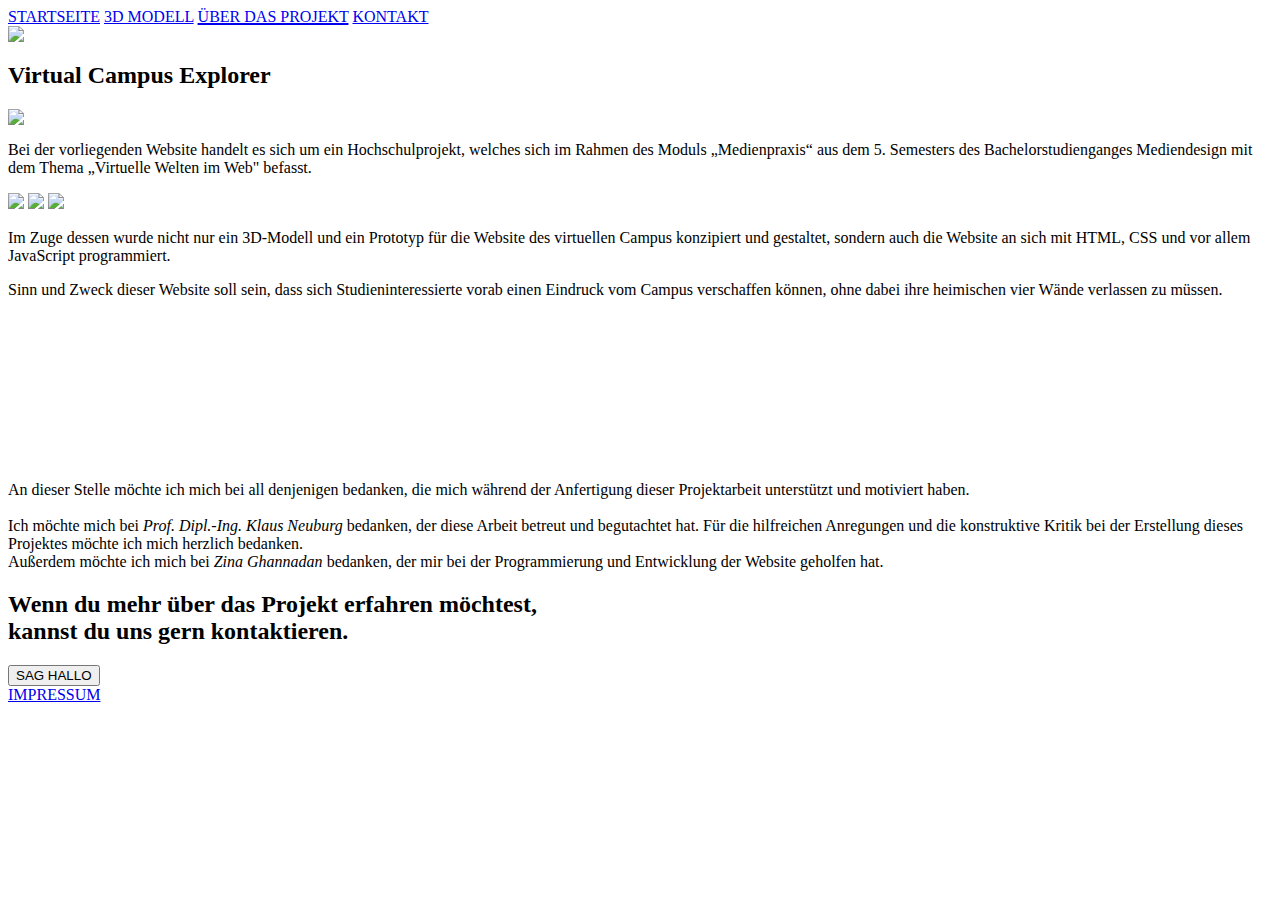
==== about.html @ 006e1f8a "Create about.html" ====
<html>

<head>
  <meta charset="UTF-8">
  <title>Virtual Campus Explorer Ostfalia</title>
  <meta name="description" content="ABOUT" />
  <meta name="author" content="Carl Voigt" />
  <meta name="viewport" content="width=device-width, initial-scale=1">

  <script src="main.js"></script>
  <link rel="stylesheet" href="style.css">
  <link rel="icon" type="image/png" href="/assets/LogoCamp.png">
</head>

<body onload="loadFunction();">
  <header>
    <div class="navContainer">
        <a class="home" href="index.html">STARTSEITE</a>
        <a class="dreiD" href="main.html">3D MODELL</a>
        <a class="about" href="about.html" style="text-decoration: underline; text-decoration-thickness: 2px;">ÜBER DAS PROJEKT</a>
        <a class="contact" href="contact.html">KONTAKT</a>
        </div>
        <img id="Logo01" src="assets/LogoCamp.png"onclick="window.location.href = 'index.html'"> 
        <!-- <h2 id="headAbout">Über das Projekt</h2> -->
    </header> 

 <section id="sec1">
  <h2 id="headAbout2">Virtual Campus Explorer</h2> 
<img id="img1" src="assets/033.PNG">
<p id="aboutTxt">
Bei der vorliegenden Website handelt es sich um ein Hochschulprojekt,
welches sich im Rahmen des Moduls „Medienpraxis“ aus dem 5. Semesters des
Bachelorstudienganges Mediendesign mit dem Thema „Virtuelle Welten im Web" befasst.
</p> 

<img id="img2" src="assets/034.PNG">
<img id="img3" src="assets/036.PNG">
<img id="img4" src="assets/030.PNG">
</section>
<section id="sec2">
  <p id="aboutTxt2">
    Im Zuge dessen wurde nicht nur ein 3D-Modell und ein Prototyp für die Website des virtuellen Campus konzipiert und gestaltet,
     sondern auch die Website an sich mit HTML, CSS und vor allem JavaScript programmiert.
    </p> 
</section>
<section id="sec3">
  <p id="aboutTxt3">
    Sinn und Zweck dieser Website soll sein, dass sich Studieninteressierte vorab einen Eindruck vom Campus verschaffen können,
     ohne dabei ihre heimischen vier Wände verlassen zu müssen.
    </p> 

    <video id="video" src="assets/WebsiteReel.mp4" autoplay muted loop></video>


    <p id="aboutTxt4">
      An dieser Stelle möchte ich mich bei all denjenigen bedanken, die mich während der Anfertigung dieser Projektarbeit unterstützt und motiviert haben.<br><br>
      Ich möchte mich bei <i>Prof. Dipl.-Ing. Klaus Neuburg</i> bedanken, der diese Arbeit betreut und begutachtet hat. Für die hilfreichen Anregungen und die konstruktive Kritik bei der Erstellung dieses Projektes möchte ich mich herzlich bedanken.<br>
      Außerdem möchte ich mich bei <i>Zina Ghannadan</i> bedanken, der mir bei der Programmierung und Entwicklung der Website geholfen hat. 

      </p> 
    </section>
    <section id="sec4">
    <h2 id="headAbout3">Wenn du mehr über das Projekt erfahren möchtest,<br>kannst du uns gern kontaktieren.</h2> 
    <button id="kontaktButton" onclick="window.location.href = 'contact.html'">SAG HALLO</button>


    <div id="loaderContainer">
        <div id="loadingScreen"></div> 
        <div class="loader"></div>
      </div>    
        <a class="impressum" href="impressum.html">IMPRESSUM</a>

  </section>

</body>
<script src="script.js"></script>
</html>
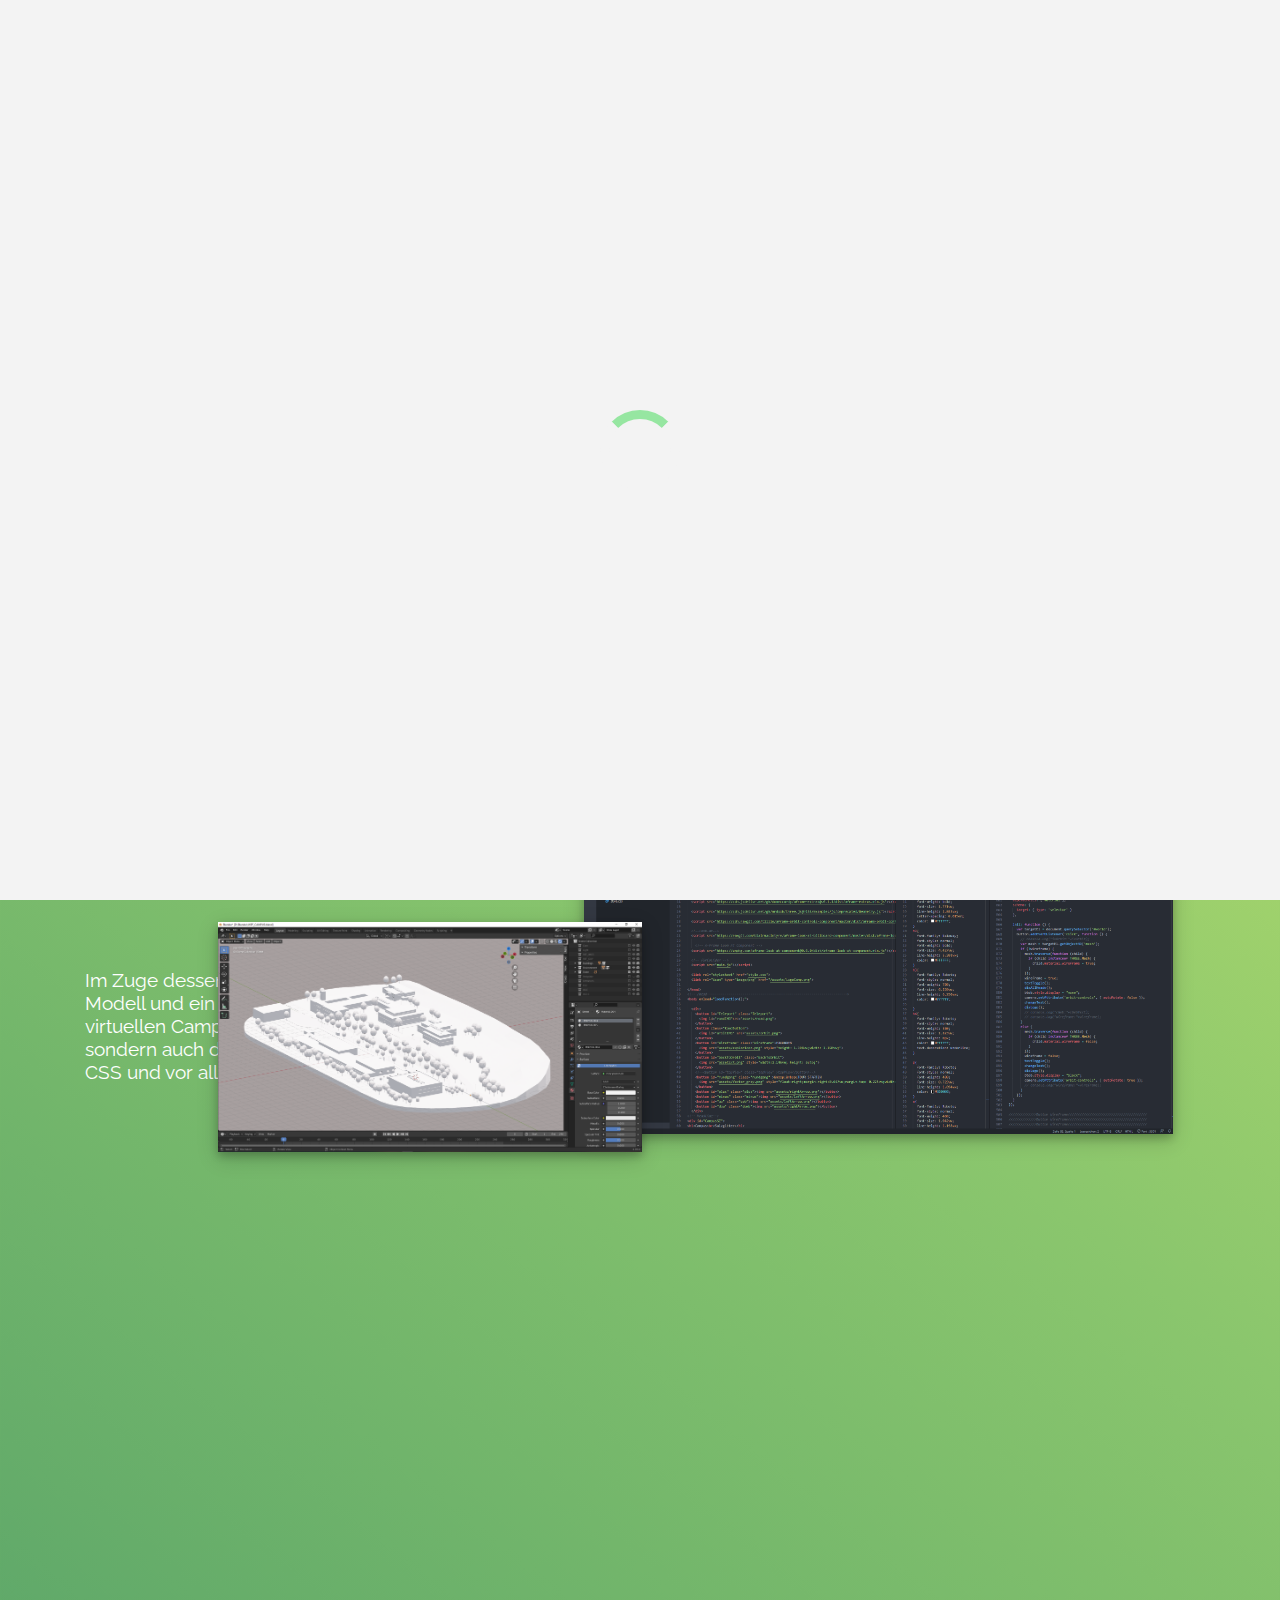
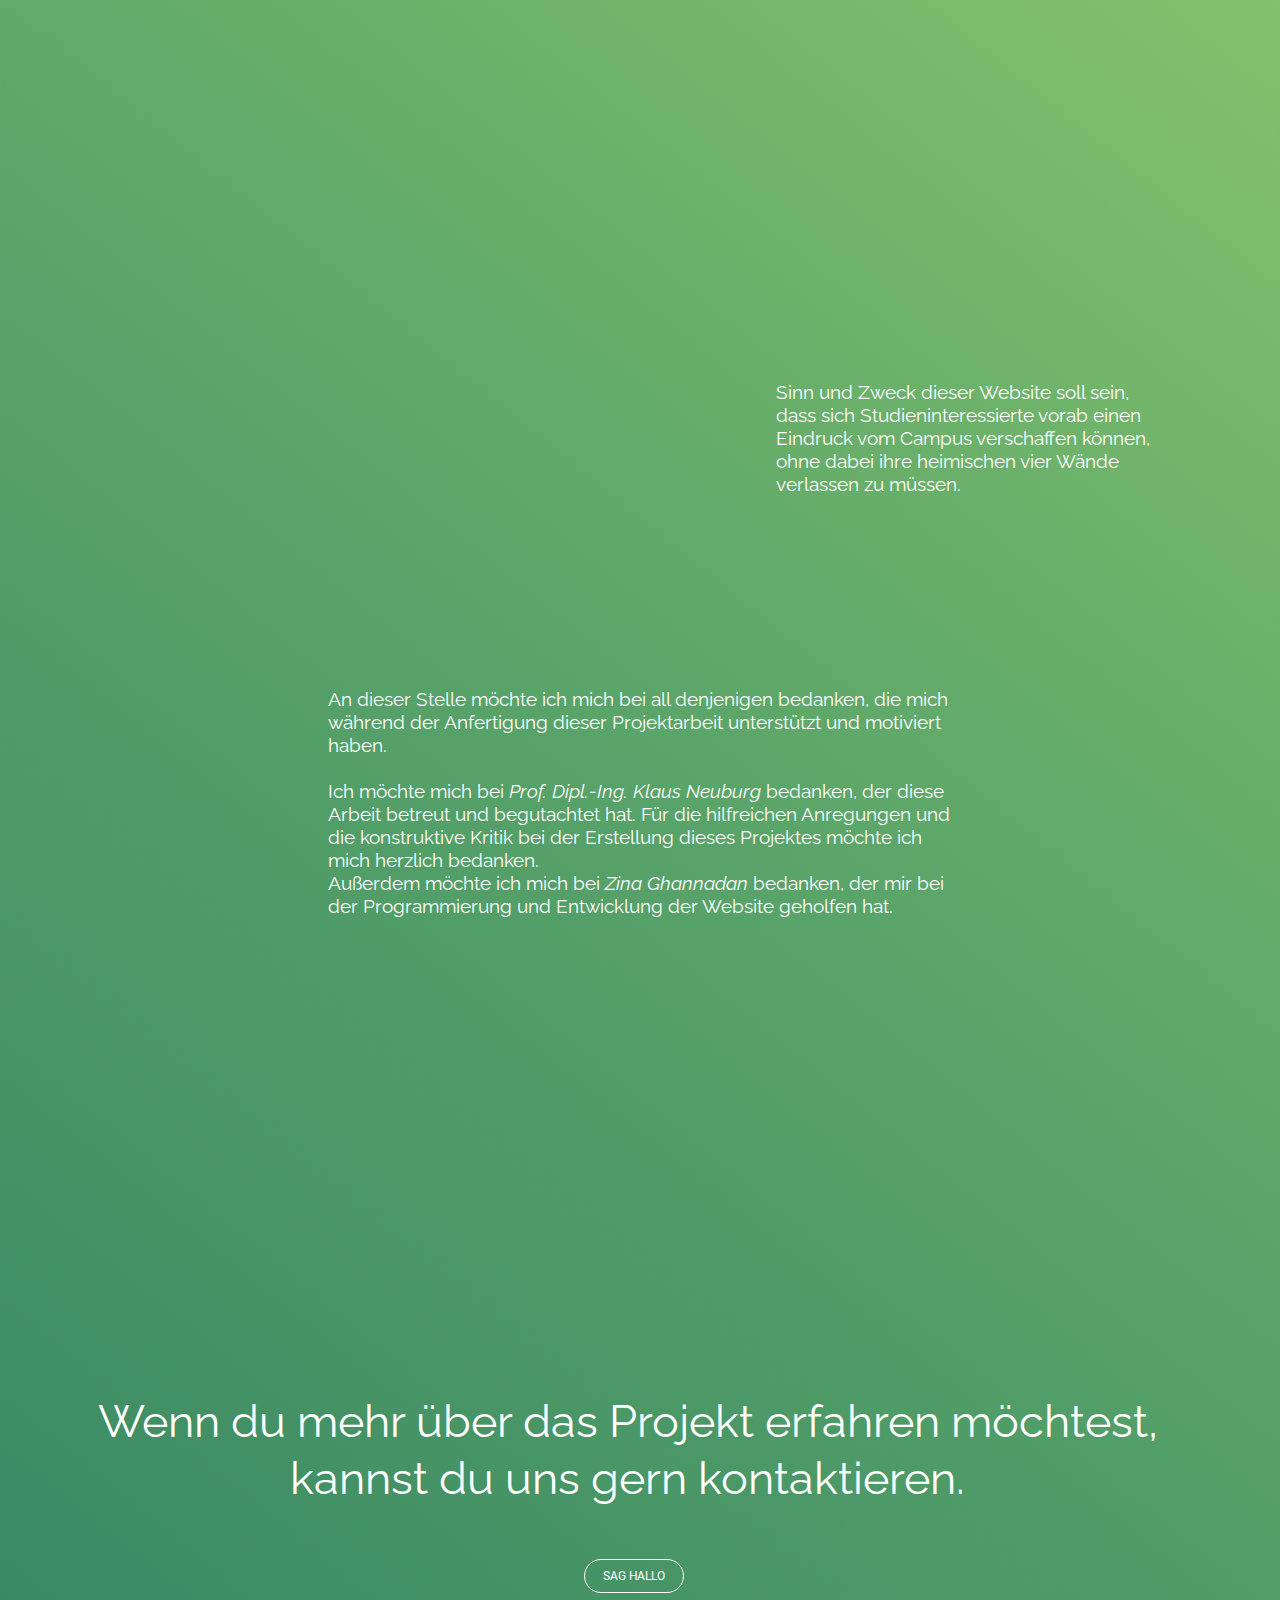
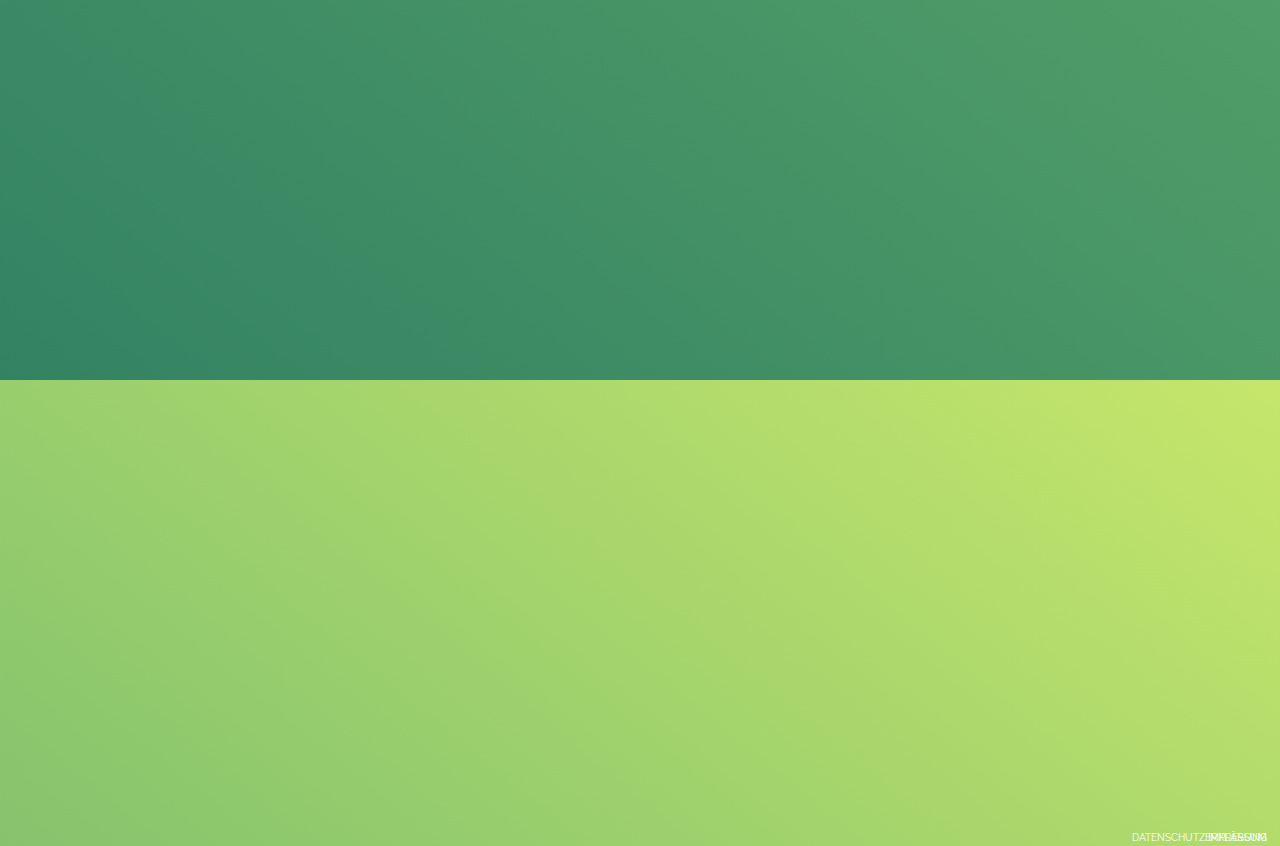
==== commit 68bea191: "Update about.html" ====
--- a/about.html
+++ b/about.html
@@ -67,10 +67,13 @@
     <div id="loaderContainer">
         <div id="loadingScreen"></div> 
         <div class="loader"></div>
-      </div>    
-        <a class="impressum" href="impressum.html">IMPRESSUM</a>
+      </div>   
+     
+  </section>
+  <div class="footerabout">
+    <a class="impressum" href="impressum.html">IMPRESSUM</a>  <a class="impressum" href="datenschutz.html">DATENSCHUTZERKLÄRUNG</a>
+  </div>
 
-  </section>
 
 </body>
 <script src="script.js"></script>
--- a/style.css
+++ b/style.css
@@ -0,0 +1,1075 @@
+/* raleway-300 - latin */
+@font-face {
+  font-family: 'Raleway';
+  font-style: normal;
+  font-weight: 300;
+  src: url('fonts/raleway-v22-latin-300.eot'); /* IE9 Compat Modes */
+  src: local(''),
+       url('fonts/raleway-v22-latin-300.eot?#iefix') format('embedded-opentype'), /* IE6-IE8 */
+       url('fonts/raleway-v22-latin-300.woff2') format('woff2'), /* Super Modern Browsers */
+       url('fonts/raleway-v22-latin-300.woff') format('woff'), /* Modern Browsers */
+       url('fonts/raleway-v22-latin-300.ttf') format('truetype'), /* Safari, Android, iOS */
+       url('fonts/raleway-v22-latin-300.svg#Raleway') format('svg'); /* Legacy iOS */
+}
+
+/* raleway-regular - latin */
+@font-face {
+  font-family: 'Raleway';
+  font-style: normal;
+  font-weight: 400;
+  src: url('fonts/raleway-v22-latin-regular.eot'); /* IE9 Compat Modes */
+  src: local(''),
+       url('fonts/raleway-v22-latin-regular.eot?#iefix') format('embedded-opentype'), /* IE6-IE8 */
+       url('fonts/raleway-v22-latin-regular.woff2') format('woff2'), /* Super Modern Browsers */
+       url('fonts/raleway-v22-latin-regular.woff') format('woff'), /* Modern Browsers */
+       url('fonts/raleway-v22-latin-regular.ttf') format('truetype'), /* Safari, Android, iOS */
+       url('fonts/raleway-v22-latin-regular.svg#Raleway') format('svg'); /* Legacy iOS */
+}
+
+/* raleway-500 - latin */
+@font-face {
+  font-family: 'Raleway';
+  font-style: normal;
+  font-weight: 500;
+  src: url('fonts/raleway-v22-latin-500.eot'); /* IE9 Compat Modes */
+  src: local(''),
+       url('fonts/raleway-v22-latin-500.eot?#iefix') format('embedded-opentype'), /* IE6-IE8 */
+       url('fonts/raleway-v22-latin-500.woff2') format('woff2'), /* Super Modern Browsers */
+       url('fonts/raleway-v22-latin-500.woff') format('woff'), /* Modern Browsers */
+       url('fonts/raleway-v22-latin-500.ttf') format('truetype'), /* Safari, Android, iOS */
+       url('fonts/raleway-v22-latin-500.svg#Raleway') format('svg'); /* Legacy iOS */
+}
+
+/* raleway-600 - latin */
+@font-face {
+  font-family: 'Raleway';
+  font-style: normal;
+  font-weight: 600;
+  src: url('fonts/raleway-v22-latin-600.eot'); /* IE9 Compat Modes */
+  src: local(''),
+       url('fonts/raleway-v22-latin-600.eot?#iefix') format('embedded-opentype'), /* IE6-IE8 */
+       url('fonts/raleway-v22-latin-600.woff2') format('woff2'), /* Super Modern Browsers */
+       url('fonts/raleway-v22-latin-600.woff') format('woff'), /* Modern Browsers */
+       url('fonts/raleway-v22-latin-600.ttf') format('truetype'), /* Safari, Android, iOS */
+       url('fonts/raleway-v22-latin-600.svg#Raleway') format('svg'); /* Legacy iOS */
+}
+
+/* raleway-700 - latin */
+@font-face {
+  font-family: 'Raleway';
+  font-style: normal;
+  font-weight: 700;
+  src: url('fonts/raleway-v22-latin-700.eot'); /* IE9 Compat Modes */
+  src: local(''),
+       url('fonts/raleway-v22-latin-700.eot?#iefix') format('embedded-opentype'), /* IE6-IE8 */
+       url('fonts/raleway-v22-latin-700.woff2') format('woff2'), /* Super Modern Browsers */
+       url('fonts/raleway-v22-latin-700.woff') format('woff'), /* Modern Browsers */
+       url('fonts/raleway-v22-latin-700.ttf') format('truetype'), /* Safari, Android, iOS */
+       url('fonts/raleway-v22-latin-700.svg#Raleway') format('svg'); /* Legacy iOS */
+}
+
+/* raleway-300italic - latin */
+@font-face {
+  font-family: 'Raleway';
+  font-style: italic;
+  font-weight: 300;
+  src: url('fonts/raleway-v22-latin-300italic.eot'); /* IE9 Compat Modes */
+  src: local(''),
+       url('fonts/raleway-v22-latin-300italic.eot?#iefix') format('embedded-opentype'), /* IE6-IE8 */
+       url('fonts/raleway-v22-latin-300italic.woff2') format('woff2'), /* Super Modern Browsers */
+       url('fonts/raleway-v22-latin-300italic.woff') format('woff'), /* Modern Browsers */
+       url('fonts/raleway-v22-latin-300italic.ttf') format('truetype'), /* Safari, Android, iOS */
+       url('fonts/raleway-v22-latin-300italic.svg#Raleway') format('svg'); /* Legacy iOS */
+}
+
+/* raleway-italic - latin */
+@font-face {
+  font-family: 'Raleway';
+  font-style: italic;
+  font-weight: 400;
+  src: url('fonts/raleway-v22-latin-italic.eot'); /* IE9 Compat Modes */
+  src: local(''),
+       url('fonts/raleway-v22-latin-italic.eot?#iefix') format('embedded-opentype'), /* IE6-IE8 */
+       url('fonts/raleway-v22-latin-italic.woff2') format('woff2'), /* Super Modern Browsers */
+       url('fonts/raleway-v22-latin-italic.woff') format('woff'), /* Modern Browsers */
+       url('fonts/raleway-v22-latin-italic.ttf') format('truetype'), /* Safari, Android, iOS */
+       url('fonts/raleway-v22-latin-italic.svg#Raleway') format('svg'); /* Legacy iOS */
+}
+
+/* raleway-500italic - latin */
+@font-face {
+  font-family: 'Raleway';
+  font-style: italic;
+  font-weight: 500;
+  src: url('fonts/raleway-v22-latin-500italic.eot'); /* IE9 Compat Modes */
+  src: local(''),
+       url('fonts/raleway-v22-latin-500italic.eot?#iefix') format('embedded-opentype'), /* IE6-IE8 */
+       url('fonts/raleway-v22-latin-500italic.woff2') format('woff2'), /* Super Modern Browsers */
+       url('fonts/raleway-v22-latin-500italic.woff') format('woff'), /* Modern Browsers */
+       url('fonts/raleway-v22-latin-500italic.ttf') format('truetype'), /* Safari, Android, iOS */
+       url('fonts/raleway-v22-latin-500italic.svg#Raleway') format('svg'); /* Legacy iOS */
+}
+
+/* raleway-600italic - latin */
+@font-face {
+  font-family: 'Raleway';
+  font-style: italic;
+  font-weight: 600;
+  src: url('fonts/raleway-v22-latin-600italic.eot'); /* IE9 Compat Modes */
+  src: local(''),
+       url('fonts/raleway-v22-latin-600italic.eot?#iefix') format('embedded-opentype'), /* IE6-IE8 */
+       url('fonts/raleway-v22-latin-600italic.woff2') format('woff2'), /* Super Modern Browsers */
+       url('fonts/raleway-v22-latin-600italic.woff') format('woff'), /* Modern Browsers */
+       url('fonts/raleway-v22-latin-600italic.ttf') format('truetype'), /* Safari, Android, iOS */
+       url('fonts/raleway-v22-latin-600italic.svg#Raleway') format('svg'); /* Legacy iOS */
+}
+
+/* raleway-700italic - latin */
+@font-face {
+  font-family: 'Raleway';
+  font-style: italic;
+  font-weight: 700;
+  src: url('fonts/raleway-v22-latin-700italic.eot'); /* IE9 Compat Modes */
+  src: local(''),
+       url('fonts/raleway-v22-latin-700italic.eot?#iefix') format('embedded-opentype'), /* IE6-IE8 */
+       url('fonts/raleway-v22-latin-700italic.woff2') format('woff2'), /* Super Modern Browsers */
+       url('fonts/raleway-v22-latin-700italic.woff') format('woff'), /* Modern Browsers */
+       url('fonts/raleway-v22-latin-700italic.ttf') format('truetype'), /* Safari, Android, iOS */
+       url('fonts/raleway-v22-latin-700italic.svg#Raleway') format('svg'); /* Legacy iOS */
+}
+/* roboto-100 - latin */
+@font-face {
+  font-family: 'Roboto';
+  font-style: normal;
+  font-weight: 100;
+  src: url('fonts/roboto-v29-latin-100.eot'); /* IE9 Compat Modes */
+  src: local(''),
+       url('fonts/roboto-v29-latin-100.eot?#iefix') format('embedded-opentype'), /* IE6-IE8 */
+       url('fonts/roboto-v29-latin-100.woff2') format('woff2'), /* Super Modern Browsers */
+       url('fonts/roboto-v29-latin-100.woff') format('woff'), /* Modern Browsers */
+       url('fonts/roboto-v29-latin-100.ttf') format('truetype'), /* Safari, Android, iOS */
+       url('fonts/roboto-v29-latin-100.svg#Roboto') format('svg'); /* Legacy iOS */
+}
+
+/* roboto-100italic - latin */
+@font-face {
+  font-family: 'Roboto';
+  font-style: italic;
+  font-weight: 100;
+  src: url('fonts/roboto-v29-latin-100italic.eot'); /* IE9 Compat Modes */
+  src: local(''),
+       url('fonts/roboto-v29-latin-100italic.eot?#iefix') format('embedded-opentype'), /* IE6-IE8 */
+       url('fonts/roboto-v29-latin-100italic.woff2') format('woff2'), /* Super Modern Browsers */
+       url('fonts/roboto-v29-latin-100italic.woff') format('woff'), /* Modern Browsers */
+       url('fonts/roboto-v29-latin-100italic.ttf') format('truetype'), /* Safari, Android, iOS */
+       url('fonts/roboto-v29-latin-100italic.svg#Roboto') format('svg'); /* Legacy iOS */
+}
+
+/* roboto-300 - latin */
+@font-face {
+  font-family: 'Roboto';
+  font-style: normal;
+  font-weight: 300;
+  src: url('fonts/roboto-v29-latin-300.eot'); /* IE9 Compat Modes */
+  src: local(''),
+       url('fonts/roboto-v29-latin-300.eot?#iefix') format('embedded-opentype'), /* IE6-IE8 */
+       url('fonts/roboto-v29-latin-300.woff2') format('woff2'), /* Super Modern Browsers */
+       url('fonts/roboto-v29-latin-300.woff') format('woff'), /* Modern Browsers */
+       url('fonts/roboto-v29-latin-300.ttf') format('truetype'), /* Safari, Android, iOS */
+       url('fonts/roboto-v29-latin-300.svg#Roboto') format('svg'); /* Legacy iOS */
+}
+
+/* roboto-300italic - latin */
+@font-face {
+  font-family: 'Roboto';
+  font-style: italic;
+  font-weight: 300;
+  src: url('fonts/roboto-v29-latin-300italic.eot'); /* IE9 Compat Modes */
+  src: local(''),
+       url('fonts/roboto-v29-latin-300italic.eot?#iefix') format('embedded-opentype'), /* IE6-IE8 */
+       url('fonts/roboto-v29-latin-300italic.woff2') format('woff2'), /* Super Modern Browsers */
+       url('fonts/roboto-v29-latin-300italic.woff') format('woff'), /* Modern Browsers */
+       url('fonts/roboto-v29-latin-300italic.ttf') format('truetype'), /* Safari, Android, iOS */
+       url('fonts/roboto-v29-latin-300italic.svg#Roboto') format('svg'); /* Legacy iOS */
+}
+
+/* roboto-regular - latin */
+@font-face {
+  font-family: 'Roboto';
+  font-style: normal;
+  font-weight: 400;
+  src: url('fonts/roboto-v29-latin-regular.eot'); /* IE9 Compat Modes */
+  src: local(''),
+       url('fonts/roboto-v29-latin-regular.eot?#iefix') format('embedded-opentype'), /* IE6-IE8 */
+       url('fonts/roboto-v29-latin-regular.woff2') format('woff2'), /* Super Modern Browsers */
+       url('fonts/roboto-v29-latin-regular.woff') format('woff'), /* Modern Browsers */
+       url('fonts/roboto-v29-latin-regular.ttf') format('truetype'), /* Safari, Android, iOS */
+       url('fonts/roboto-v29-latin-regular.svg#Roboto') format('svg'); /* Legacy iOS */
+}
+
+/* roboto-italic - latin */
+@font-face {
+  font-family: 'Roboto';
+  font-style: italic;
+  font-weight: 400;
+  src: url('fonts/roboto-v29-latin-italic.eot'); /* IE9 Compat Modes */
+  src: local(''),
+       url('fonts/roboto-v29-latin-italic.eot?#iefix') format('embedded-opentype'), /* IE6-IE8 */
+       url('fonts/roboto-v29-latin-italic.woff2') format('woff2'), /* Super Modern Browsers */
+       url('fonts/roboto-v29-latin-italic.woff') format('woff'), /* Modern Browsers */
+       url('fonts/roboto-v29-latin-italic.ttf') format('truetype'), /* Safari, Android, iOS */
+       url('fonts/roboto-v29-latin-italic.svg#Roboto') format('svg'); /* Legacy iOS */
+}
+
+/* roboto-500 - latin */
+@font-face {
+  font-family: 'Roboto';
+  font-style: normal;
+  font-weight: 500;
+  src: url('fonts/roboto-v29-latin-500.eot'); /* IE9 Compat Modes */
+  src: local(''),
+       url('fonts/roboto-v29-latin-500.eot?#iefix') format('embedded-opentype'), /* IE6-IE8 */
+       url('fonts/roboto-v29-latin-500.woff2') format('woff2'), /* Super Modern Browsers */
+       url('fonts/roboto-v29-latin-500.woff') format('woff'), /* Modern Browsers */
+       url('fonts/roboto-v29-latin-500.ttf') format('truetype'), /* Safari, Android, iOS */
+       url('fonts/roboto-v29-latin-500.svg#Roboto') format('svg'); /* Legacy iOS */
+}
+
+/* roboto-500italic - latin */
+@font-face {
+  font-family: 'Roboto';
+  font-style: italic;
+  font-weight: 500;
+  src: url('fonts/roboto-v29-latin-500italic.eot'); /* IE9 Compat Modes */
+  src: local(''),
+       url('fonts/roboto-v29-latin-500italic.eot?#iefix') format('embedded-opentype'), /* IE6-IE8 */
+       url('fonts/roboto-v29-latin-500italic.woff2') format('woff2'), /* Super Modern Browsers */
+       url('fonts/roboto-v29-latin-500italic.woff') format('woff'), /* Modern Browsers */
+       url('fonts/roboto-v29-latin-500italic.ttf') format('truetype'), /* Safari, Android, iOS */
+       url('fonts/roboto-v29-latin-500italic.svg#Roboto') format('svg'); /* Legacy iOS */
+}
+
+/* roboto-700italic - latin */
+@font-face {
+  font-family: 'Roboto';
+  font-style: italic;
+  font-weight: 700;
+  src: url('fonts/roboto-v29-latin-700italic.eot'); /* IE9 Compat Modes */
+  src: local(''),
+       url('fonts/roboto-v29-latin-700italic.eot?#iefix') format('embedded-opentype'), /* IE6-IE8 */
+       url('fonts/roboto-v29-latin-700italic.woff2') format('woff2'), /* Super Modern Browsers */
+       url('fonts/roboto-v29-latin-700italic.woff') format('woff'), /* Modern Browsers */
+       url('fonts/roboto-v29-latin-700italic.ttf') format('truetype'), /* Safari, Android, iOS */
+       url('fonts/roboto-v29-latin-700italic.svg#Roboto') format('svg'); /* Legacy iOS */
+}
+
+* {
+  -webkit-box-sizing: border-box;
+  -moz-box-sizing: border-box;
+  box-sizing: border-box;
+  }
+  body::-webkit-scrollbar {
+    display: none;
+  }
+
+h1{
+  font-family: Raleway;
+  font-style: normal;
+  font-weight: bold;
+  font-size: 1.771vw;
+  line-height: 2.083vw;
+  letter-spacing: 0.015em;
+  color: #FFFFFF;
+}
+h2{
+  font-family: Raleway;
+  font-style: normal;
+  font-weight: bold;
+  font-size: 4.427vw;
+  line-height: 5.208vw; 
+  color: #FFFFFF;
+}
+h3{
+  font-family: Roboto;
+  font-style: normal;
+  font-weight: 700;
+  font-size: 6.250vw;
+  line-height: 6.250vw; 
+  color: #ffffff;
+  
+}
+h4{
+  font-family: Roboto;
+  font-style: normal;
+  font-weight: 500;
+  font-size: 1.823vw;
+  line-height: 0px; 
+  color: #FFFFFF;
+  text-decoration: underline;
+}
+
+p{
+  font-family: Roboto;
+  font-style: normal;
+  font-weight: 400;
+  font-size: 0.729vw;
+  line-height: 1.094vw;
+  color: #000000;
+}
+a{
+  font-family: Roboto;
+  font-style: normal;
+  font-weight: 400;
+  font-size: 1.042vw;
+  line-height: 1.198vw; 
+  color: #FFFFFF;
+}
+#CampusSZ{
+  position: absolute;
+  z-index: 2;
+  left: 7vw;
+  top: -0.5vw;
+} 
+#HeadBG{
+position: absolute;
+z-index: 1;
+width: 18.229vw;
+height: 6vw;
+left: 0px;
+top: 0px;
+background: linear-gradient(244.05deg, rgba(212, 252, 121, 0.7) 2.99%, rgba(150, 230, 161, 0.7) 89.36%);
+backdrop-filter: blur(10px);
+border-radius: 0vw 0vw 1.719vw 0vw;
+display: block;
+}
+#Logo{
+position: absolute;
+z-index: 1;
+left: 2.448vw;
+top: 2.448vw;
+background: radial-gradient(50% 50% at 50% 50%, rgba(255, 255, 255, 0) 0%, rgba(196, 196, 196, 0) 100%);
+}
+#Logo01{
+  position: absolute;
+  z-index: 3;
+  width: 3vw;
+  height: auto;  
+  left: 1.302vw;
+  top: 1.25vw;
+  cursor: pointer;
+}
+
+#LogoPNG{
+  width: 10.417vw;
+  height: auto;
+  display: none;
+  }
+#cHead{
+  position: absolute;
+  z-index: 1;
+  left: 2.604vw;
+  bottom: -1.979vw; 
+  display: none;
+}
+#dHead{
+  position: absolute;
+  z-index: 1;
+  left: 2.604vw;
+  bottom: -1.979vw; 
+  display: none;
+}
+#aHead{
+  position: absolute;
+  z-index: 1;
+  left: 2.604vw;
+  bottom: -1.979vw; 
+  display: none;
+}
+#mHead{
+  position: absolute;
+  z-index: 1;
+  left: 2.604vw;
+  bottom: -1.979vw; 
+  display: none;
+}
+#kHead{
+  position: absolute;
+  z-index: 1;
+  left: 2.604vw;
+  bottom: -1.979vw; 
+  display: none;
+}
+#bHead{
+  position: absolute;
+  z-index: 2;
+  left: 2.604vw;
+  bottom: -1.979vw; 
+  display: none;
+}
+
+#avatare{
+  position: absolute;
+  z-index: 2;
+  right: 2.604vw;
+  bottom: 1.979vw; 
+  cursor: pointer;
+}
+#avaDef{
+  width: 4.688vw;
+  height: auto;
+  display: none;
+}
+#avaLach{
+  width: 4.688vw;
+  height: auto;
+  display: block;
+}
+#avaLeft{
+  width:  4.688vw;
+  height: auto;
+  display: none;
+}
+#avaZwink{
+  width:  4.688vw;
+  height: auto;
+  display: none;
+}
+#avaLove{
+  width: 4.688vw;
+  height: auto;
+  display: none;
+}
+#avaEye{
+  width:  4.688vw;
+  height: auto;
+  display: none;
+}
+#avaKreis{
+  position: absolute;
+  z-index: 1;
+  right: 2.604vw;
+  bottom: 1.823vw; 
+  width:  4.635vw;
+  height: 4.635vw;
+  background-color: rgba(255, 255, 255, 0.50);
+  text-align: center;
+  border-radius: 100px;
+  display: block;
+  animation-name: kreis;
+  animation-duration: 1.8s;
+  transform: scale(1);
+  animation-iteration-count: infinite;
+}
+#sprechK{
+  position: absolute;
+  z-index: 1;
+  right: 7.813vw;
+  bottom: 5.208vw; 
+  width:  17.448vw;
+  height: auto;
+  display: block;
+  filter: opacity(0.8);
+}
+#sprechG{
+  position: absolute;
+  z-index: 1;
+  right: 7.813vw;
+  bottom: 3.906vw; 
+  width:  17.448vw;
+  height: auto;
+  display: none;
+  filter: opacity(0.8);
+}
+
+@keyframes kreis {
+  from  {transform: scale(1.0);}
+  to  {transform: scale(1.15);;background-color: rgba(255, 255, 255, 0);}
+}
+
+#sprechTexte{
+  position: absolute;
+  z-index: 2;
+  right: 8.854vw;
+  bottom: 5.573vw; 
+  width:  15.625vw;
+  height: 4.167vw;
+  /* background-color: rgba(150, 230, 161, 0.7);  */
+}
+#txt1{
+  display: block;
+}
+#txt2{
+  display: none;
+}
+#txt3{
+  display: none;
+}
+#txt4{
+  display: none;
+}
+#txtC{
+  display: none;
+}
+#txtA{
+  display: none;
+}
+#txtB{
+  display: none;
+   /* groß */
+}
+#txtD{
+  display: none;
+}
+#txtM{
+  display: none;
+}
+#txtI1{
+  display: none;
+}
+#txtI2{
+  display: none;
+  /* groß */
+}
+#txtI3{
+  display: none;
+  /* groß */
+}
+button {
+
+  height: 2.604vw;
+  width: 7.813vw;
+  position: absolute;
+  z-index:1;
+  background-color: transparent; 
+  color: white;
+  /* border: 1.5px solid; */
+  border: 1.5px solid;
+  border-radius: 1.458vw;
+  
+  font-family: Roboto;
+  font-size: 0.938vw;
+  font-style: normal;
+  font-weight: 400;
+  line-height: 1.458vw;
+  letter-spacing: -0.004em;
+  text-align: left;
+  cursor: pointer;
+}
+
+button:hover {
+  background-color: rgba(255, 255, 255, 0.145);
+
+}
+#orbitIMG {
+  filter: invert(1);
+  width: 0.938vw;
+  height: auto;
+}
+#roadIMG {
+  filter: invert(0);
+  width: 0.833vw;
+  height: auto;
+}
+.navContainer{
+  position: absolute;
+  z-index: 1;
+  top: 1.823vw;
+  right: 9.375vw;
+  height: 1.2vw;
+  width: 30vw;
+  display: flex;
+  justify-content: space-between;
+  }
+.home{
+  text-decoration: none;
+  text-decoration-thickness: 2px;
+  }
+.home:hover{
+  text-decoration: none;
+  text-decoration: underline;
+  }
+.about{
+  text-decoration: none;
+  text-decoration-thickness: 2px;
+  }
+.about:hover{
+  cursor: pointer;
+  text-decoration: underline;
+  }
+.contact{
+  text-decoration: none;
+  text-decoration-thickness: 2px;
+  }
+.contact:hover{
+  text-decoration: underline;
+  cursor: pointer;
+  }
+.dreiD{
+  text-decoration: none;
+  text-decoration-thickness: 2px;
+  }
+.dreiD:hover{
+  text-decoration: underline;
+  cursor: pointer;
+  }
+
+.a-enter-vr-button{
+  display: none;
+}
+.Teleport{
+  z-index: 3;
+  top: 3.385vw;
+  right: 1.563vw;
+  height: 1.823vw;
+  width: 1.875vw;
+  text-align: center;
+  border-radius: 0vw 0vw 1.458vw 1.458vw;
+  background-color: transparent;
+  display: none;
+  }
+.Teleport:hover {
+  background-color: rgba(157, 157, 157, 0.385);
+  }
+
+.RoadButton{
+  top: 1.563vw;
+  right: 1.563vw;
+  height:  1.823vw;
+  width: 1.875vw;
+  text-align: center;
+  background-color: white;
+  display: none;
+  border-radius: 1.458vw 1.458vw 0vw 0vw;
+  }
+.RoadButton:hover{
+  background-color: white;
+}
+
+.backToOrbit {
+  top: 1.563vw;
+  right: 1.563vw;
+  height: 2.604vw;
+  width: 2.604vw;
+  display: none;
+  margin: 0.521vw;
+  text-align: center;
+}
+.backToOrbit:hover{
+  background-color: rgba(157, 157, 157, 0.631);
+}
+.Wireframe {
+  bottom: 2.604vw;
+  right: 47.2vw;
+  height: 2.604vw;
+  width: 7.813vw;
+  display: none;
+  text-align: center;
+}
+
+/* .topView {
+  bottom: 0px;
+  left: 0px;
+} */
+
+.rundgang {
+  bottom: 2.604vw;
+  left: 3.490vw;
+  height: 2.604vw;
+  width: 10.417vw;
+  
+  display: none;
+}
+
+.plus {
+  bottom: 2.604vw;
+  right: 42vw;
+  height: 2.604vw;
+  width: 2.604vw;
+  text-align: center;
+
+  display: none;
+}
+
+.minus {
+  bottom: 2.604vw;
+  right: 58vw;
+  height: 2.604vw;
+  width: 2.604vw;
+  text-align: center;
+
+  display: none;
+}
+.upb{
+  bottom: 2.604vw;
+  right: 42vw;
+  height: 2.604vw;
+  width: 2.604vw;
+  display: none;
+  transform: rotate(90deg);
+  text-align: center;
+}
+.dowb{
+  bottom: 2.604vw;
+  right: 58vw;
+  height: 2.604vw;
+  width: 2.604vw;
+  display: none;
+  transform: rotate(90deg);
+  text-align: center;
+}
+/*------------------------ hover cEG --------*/
+#CEGR {
+  position: absolute;
+  z-index: 2;
+  top: 0px;
+  left: 3.646vw;
+  text-decoration: none;
+
+}
+#CBG{
+  position: absolute;
+  display: none;
+  z-index: 1;
+  top: 0px;
+  left: 0px;
+  width: 18vw;
+  height: 100%;
+  background: linear-gradient(244.05deg, rgba(212, 252, 121, 0.7) 2.99%, rgb(84, 131, 90, 0.9) 89.36%);
+}
+#EG0{
+  display: none;
+  /* background-color: rgba(150, 230, 161, 0.7); */
+  
+}
+
+.bib {
+  font-size: 1.563vw;
+  line-height: 2.083vw; 
+  
+}
+.Audiomin {
+  font-size: 1.563vw;
+  line-height: 2.083vw;
+}
+.videoS{
+  font-size: 1.563vw;
+  line-height: 2.083vw; 
+}
+
+.bib:hover {
+  color: #d4fc79;
+  cursor: pointer;
+}
+.Audiomin:hover {
+  color: #d4fc79;
+  cursor: pointer;
+}
+.videoS:hover {
+  color: #d4fc79;
+  cursor: pointer;
+}
+/*------------------------ hover c1 --------*/
+#E1{
+  display: none;
+}
+.ausL {
+  font-size: 1.563vw;
+  line-height: 2.083vw; 
+}
+.fotoS {
+  font-size: 1.563vw;
+  line-height: 2.083vw; 
+}
+.regieR{
+  font-size: 1.563vw;
+  line-height: 2.083vw; 
+}
+.semi1{
+  font-size: 1.563vw;
+  line-height: 2.083vw; 
+}
+
+.ausL:hover {
+  color: #d4fc79;
+  cursor: pointer;
+}
+.fotoS:hover {
+  color: #d4fc79;
+  cursor: pointer;
+}
+.regieR:hover {
+  color: #d4fc79;
+  cursor: pointer;
+}
+.semi1:hover {
+  color: #d4fc79;
+  cursor: pointer;
+}
+/*------------------------ hover c2 --------*/
+#E2{
+  display: none;
+}
+.post {
+  font-size: 1.563vw;
+  line-height: 2.083vw; 
+}
+.pool {
+  font-size: 1.563vw;
+  line-height: 2.083vw; 
+}
+.dienst{
+  font-size: 1.563vw;
+  line-height: 2.083vw; 
+}
+.semi2{
+  font-size: 1.563vw;
+  line-height: 2.083vw; 
+}
+
+.post:hover {
+  color: #d4fc79;
+  cursor: pointer;
+}
+.pool:hover {
+  color: #d4fc79;
+  cursor: pointer;
+}
+.dienst:hover {
+  color: #d4fc79;
+  cursor: pointer;
+}
+.semi2:hover {
+  color: #d4fc79;
+  cursor: pointer;
+}
+/*----------------------------------------------------------------*/
+
+#loadingScreen{
+  height: 100%;
+  width: 100%;
+  top: 0px;
+  left: 0px;
+  background-color: #f3f3f3;
+  display: block;
+  position: absolute;
+  z-index: 9;
+  display: block;
+}
+
+.loader {
+  border: 0.781vw solid #f3f3f3;
+  border-radius: 50%;
+  border-top: 0.781vw solid rgba(150, 230, 161, 1);
+  width: 6.250vw;
+  height: 6.250vw;
+  top: 50%;
+  left: 50%;
+  transform: translate(-50%, -50%);
+  -webkit-animation: spin 1s linear infinite; /* Safari */
+  animation: spin 1s linear infinite;
+  z-index: 10;
+  position: absolute;
+  display: block;
+}
+#loaderContainer{
+  display: block;
+}
+
+/* Safari */
+@-webkit-keyframes spin {
+  0% { -webkit-transform: rotate(0deg); }
+  100% { -webkit-transform: rotate(360deg); }
+}
+
+@keyframes spin {
+  0% { transform: rotate(0deg); }
+  100% { transform: rotate(360deg); }
+}
+#headAbout{
+  position: absolute;
+  z-index: 2;
+  top: 7vw;
+  left: 43vw;
+  margin: 0px;
+}
+section{
+  height: 100%;
+  width: 100%;
+  top:0px;
+  left:0px;
+  margin: 0px;
+  padding: 0px;;
+  position: static;
+  z-index: 0;
+}
+#sec4{
+  height:80%;
+}
+body{
+  /* background-color: #333333; */
+  background: linear-gradient(39deg, rgba(51,130,99,1) 0%, rgba(89,164,105,1) 38%, rgba(138,198,109,1) 70%, rgba(198,230,107,1) 100%);
+}
+
+h5{
+  font-family: Roboto;
+  font-style: normal;
+  font-weight: 300;
+  font-size: 1vw;
+  line-height: 1.5vw; 
+  color: #ffffff;
+  
+}
+.contactContainer{
+  position: absolute;
+  z-index: 2;
+  top: 15vw;
+  left: 38vw;
+  margin: 0px;
+  text-align: center;
+}
+.contact-links{
+  font-weight: 300;
+  font-size: 1.8vw;
+  line-height: 2.3vw; 
+  text-decoration: none;
+}
+.contact-links:hover{
+text-decoration: underline;
+}
+#headAbout2{
+  position: absolute;
+  z-index: 5;
+  margin-left: 42vw;
+  margin-top: 6.3vw;;
+  font-weight: 400;
+  font-size: 6vw;
+  line-height: 5.8vw; 
+}
+#headAbout3{
+  position: absolute;
+  z-index: 5;
+  margin-left: 7vw;
+  margin-right: 7vw;
+  margin-top: 10vw;;
+  font-weight: 400;
+  font-size: 3.5vw;
+  line-height: 4.5vw; 
+  text-align: center;
+}
+#aboutTxt{
+  position: absolute;
+  top: 28vw;
+  right:10vw;
+  width: 32vw;
+  font-size: 1.5vw;
+  color: white;
+  font-family: Raleway;
+  line-height: 1.8vw;
+}
+#aboutTxt2{
+  position: static;
+  margin-top: 6vw;
+  margin-left:6vw;
+  width: 31vw;
+  font-size: 1.5vw;
+  color: white;
+  font-family: Raleway;
+  line-height: 1.8vw;
+}
+#aboutTxt3{
+  position: static;
+  z-index: 5;
+  margin-top: 10vw;
+  margin-left:60vw;
+  margin-bottom: 10vw;
+  width: 31vw;
+  font-size: 1.5vw;
+  color: white;
+  font-family: Raleway;
+  line-height: 1.8vw;
+}
+#aboutTxt4{
+  position: static;
+  z-index: 5;
+  margin-top: 15vw;
+  margin-left:25vw;
+  margin-bottom: 10vw;
+  width: 50vw;
+  font-size: 1.5vw;
+  color: white;
+  font-family: Raleway;
+  line-height: 1.8vw;
+
+}
+#img1{
+  position: static;
+  margin-left: 6vw;
+  margin-top: 10vw;
+  z-index: 4;
+  height: 25vw;
+  width: auto;
+  box-shadow: 0 4px 8px 0 rgba(0, 0, 0, 0.2), 0 6px 20px 0 rgba(0, 0, 0, 0.19);
+}
+#img2{
+  position: static;
+  margin-left: 45vw;
+  margin-top: 28vw;
+  z-index: 4;
+  height: 25vw;
+  width: auto;
+  box-shadow: 0 4px 8px 0 rgba(0, 0, 0, 0.2), 0 6px 20px 0 rgba(0, 0, 0, 0.19);
+}
+#img3{
+  position: absolute;
+  left: 17vw;
+  top: 72vw;
+  z-index: 4;
+  height: 18vw;
+  width: auto;
+  box-shadow: 0 4px 8px 0 rgba(0, 0, 0, 0.2), 0 6px 20px 0 rgba(0, 0, 0, 0.19);
+}
+#img4{
+  position: absolute;
+  left: 65vw;
+  top: 52vw;
+  z-index: 4;
+  height: 13vw;
+  width: auto;
+  box-shadow: 0 4px 8px 0 rgba(0, 0, 0, 0.2), 0 6px 20px 0 rgba(0, 0, 0, 0.19);
+}
+#KontaktButton{
+  text-align: center;
+  margin-left: 45vw;
+  margin-top : 23vw;
+}
+video{
+  position: absolute;
+  z-index: 1;
+  left: 7vw;
+  top: 95vw;
+  width: 50.625vw;
+  height:27.250vw;
+}
+
+.impressum{
+  position: absolute;
+  text-align: right;
+  font-size: 0.8vw;
+  text-decoration: none;
+  font-family: raleway;
+  font-weight: 400;
+  right: 1vw;
+  margin-top: 35.8vw;
+}
+.impressum:hover{
+  text-decoration: underline;
+}
+footer{
+  position: absolute;
+  right: 1vw;
+  bottom:  0vw;
+  height: 2vw;
+  width: 5vw;
+  margin: 0px;
+  padding: 0px;
+}